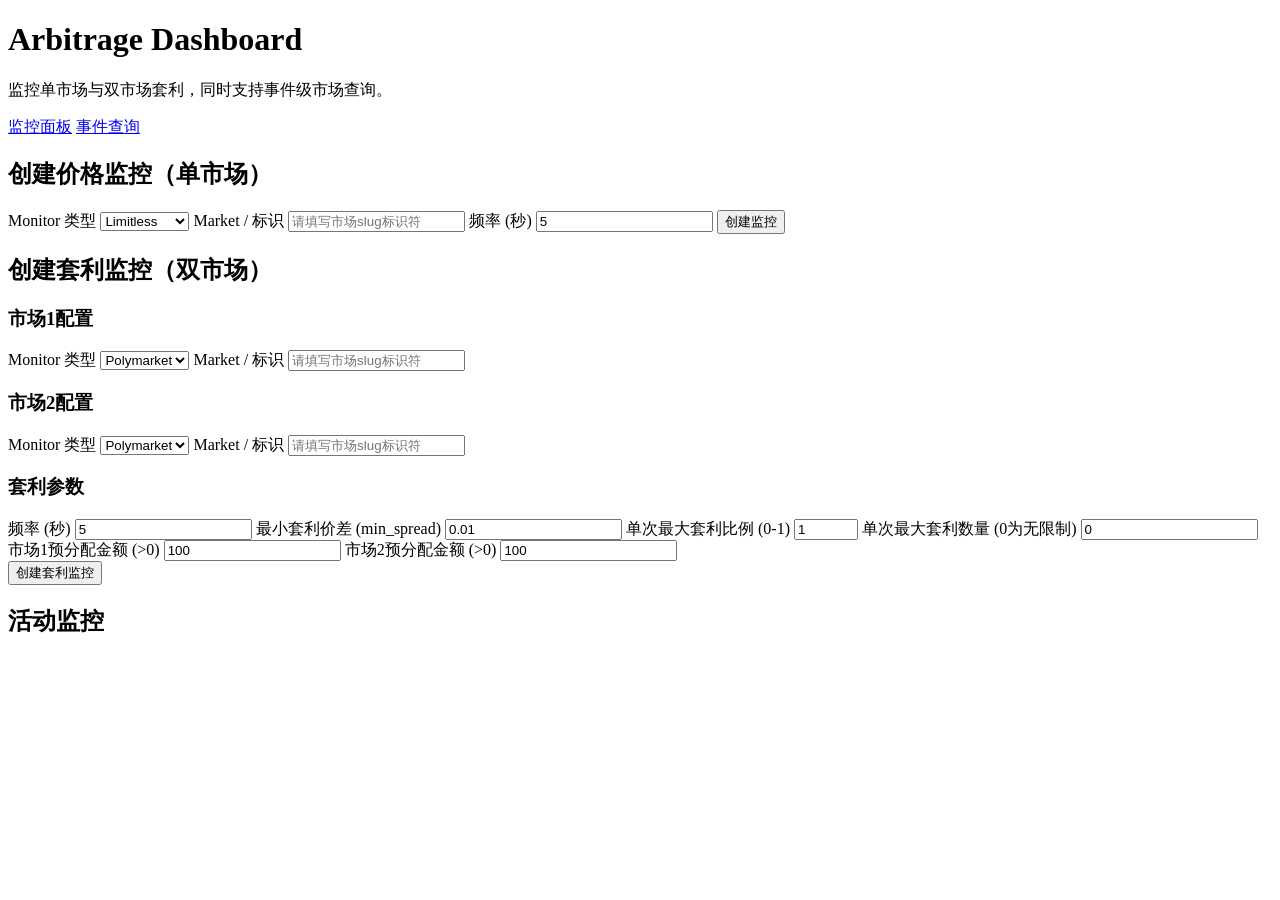
==== dashboard/static/index.html @ 8e30ac67 "setting budget for both markets" ====
<!doctype html>
<html lang="zh-CN">
  <head>
    <meta charset="utf-8" />
    <meta name="viewport" content="width=device-width,initial-scale=1" />
    <title>Arbitrage Dashboard</title>
    <link rel="stylesheet" href="/static/style.css">
  </head>
  <body>
    <div class="container">
      <header class="page-header">
        <div>
          <h1>Arbitrage Dashboard</h1>
          <p class="page-subtitle">监控单市场与双市场套利，同时支持事件级市场查询。</p>
        </div>
        <nav class="page-nav">
          <a class="nav-link active" href="/dashboard">监控面板</a>
          <a class="nav-link" href="/dashboard/event-markets">事件查询</a>
        </nav>
      </header>

      <section class="panel">
        <h2>创建价格监控（单市场）</h2>
        <form id="createForm">
          <label>Monitor 类型
            <select id="monitorType">
              <option value="limitless">Limitless</option>
              <option value="polymarket">Polymarket</option>
              <option value="kalshi">Kalshi</option>
            </select>
          </label>
          <label>Market / 标识
            <input id="market" placeholder="请填写市场slug标识符" />
          </label>
          <label>频率 (秒)
            <input id="freq" type="number" min="1" value="5" />
          </label>
          <button type="submit">创建监控</button>
        </form>
      </section>

      <section class="panel">
        <h2>创建套利监控（双市场）</h2>
        <form id="arbitrageForm">
          <div class="arbitrage-pair">
            <h3>市场1配置</h3>
            <label>Monitor 类型
              <select id="arb-type-1">
                <option value="polymarket">Polymarket</option>
                <option value="kalshi">Kalshi</option>
              </select>
            </label>
            <label>Market / 标识
              <input id="arb-market-1" placeholder="请填写市场slug标识符" />
            </label>
          </div>

          <div class="arbitrage-pair">
            <h3>市场2配置</h3>
            <label>Monitor 类型
              <select id="arb-type-2">
                <option value="polymarket">Polymarket</option>
                <option value="kalshi">Kalshi</option>
              </select>
            </label>
            <label>Market / 标识
              <input id="arb-market-2" placeholder="请填写市场slug标识符" />
            </label>
          </div>

          <div class="arbitrage-pair">
            <h3>套利参数</h3>
            <label>频率 (秒)
              <input id="arb-freq" type="number" min="1" value="5" />
            </label>
            <label>最小套利价差 (min_spread)
              <input id="arb-min-spread" type="number" step="0.0001" min="0" value="0.01" />
            </label>
            <label>单次最大套利比例 (0-1)
              <input id="arb-max-ratio" type="number" step="0.01" min="0" max="1" value="1" />
            </label>
            <label>单次最大套利数量 (0为无限制)
              <input id="arb-max-quantity" type="number" step="1" min="0" value="0" />
            </label>
            <label>市场1预分配金额 (>0)
              <input id="arb-market1-budget" type="number" step="0.01" min="0.01" value="100" />
            </label>
            <label>市场2预分配金额 (>0)
              <input id="arb-market2-budget" type="number" step="0.01" min="0.01" value="100" />
            </label>
          </div>

          <button type="submit">创建套利监控</button>
        </form>
      </section>

      <section class="panel">
        <h2>活动监控</h2>
        <div id="monitors"></div>
      </section>
    </div>

    <script src="/static/app.js"></script>
  </body>
</html>
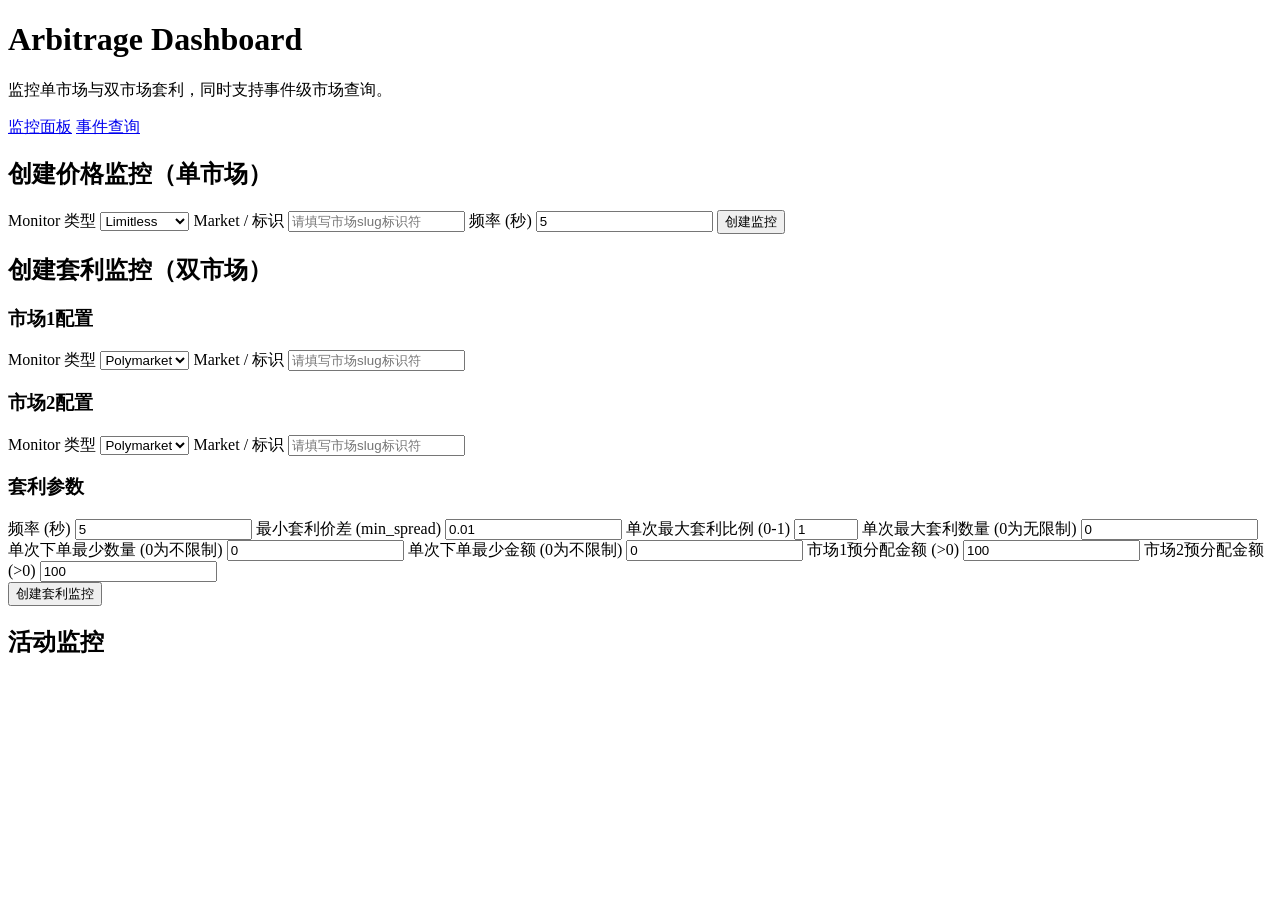
==== commit 9a6eb6e8: "add limitation on minimum order quantity and amount" ====
--- a/dashboard/static/index.html
+++ b/dashboard/static/index.html
@@ -82,6 +82,12 @@
             <label>单次最大套利数量 (0为无限制)
               <input id="arb-max-quantity" type="number" step="1" min="0" value="0" />
             </label>
+            <label>单次下单最少数量 (0为不限制)
+              <input id="arb-min-order-quantity" type="number" step="0.0001" min="0" value="0" />
+            </label>
+            <label>单次下单最少金额 (0为不限制)
+              <input id="arb-min-order-amount" type="number" step="0.0001" min="0" value="0" />
+            </label>
             <label>市场1预分配金额 (>0)
               <input id="arb-market1-budget" type="number" step="0.01" min="0.01" value="100" />
             </label>
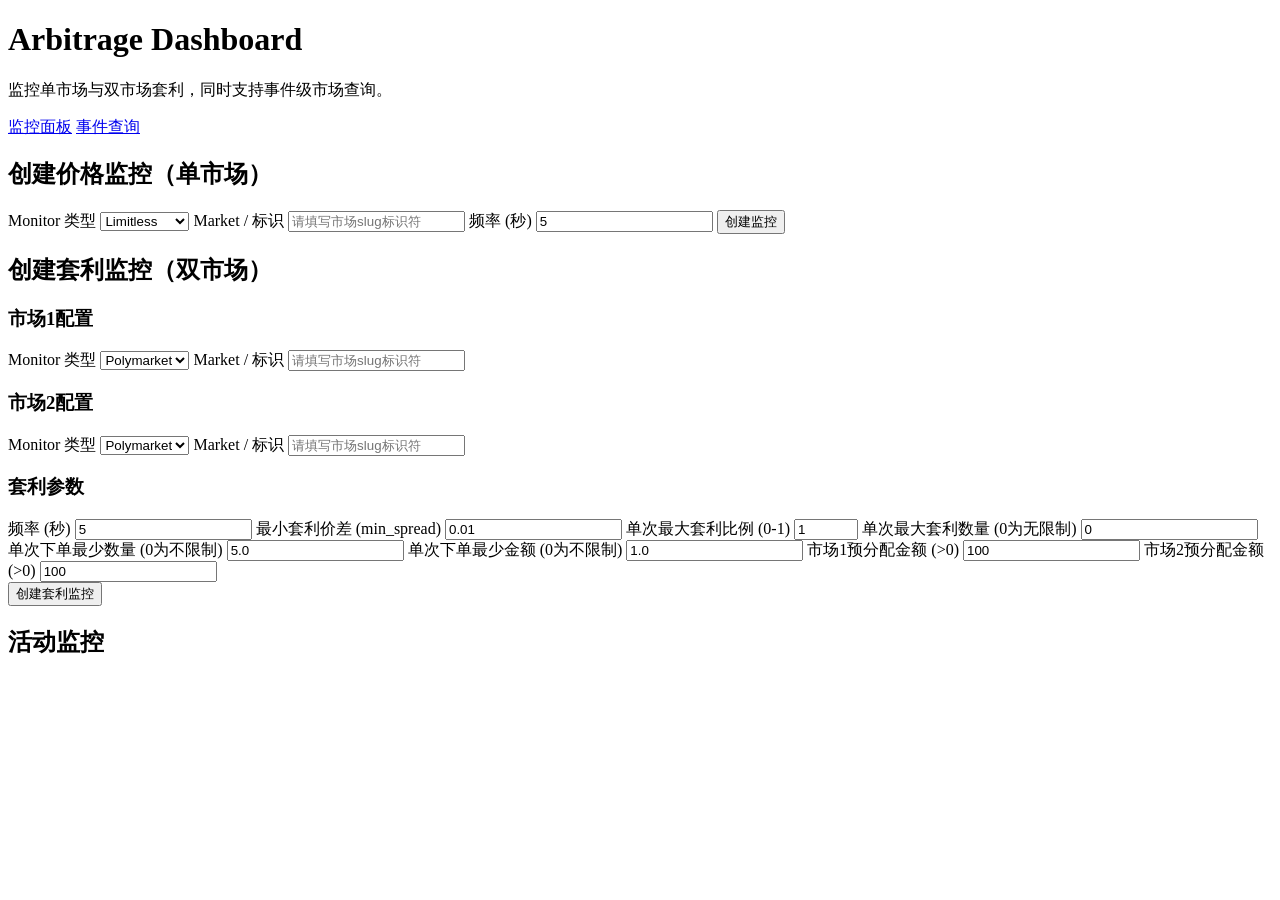
==== commit c14a35d4: "set default value of min_order_quantity and min_order_amount" ====
--- a/dashboard/static/index.html
+++ b/dashboard/static/index.html
@@ -74,7 +74,7 @@
               <input id="arb-freq" type="number" min="1" value="5" />
             </label>
             <label>最小套利价差 (min_spread)
-              <input id="arb-min-spread" type="number" step="0.0001" min="0" value="0.01" />
+              <input id="arb-min-spread" type="number" step="0.01" min="0" value="0.01" />
             </label>
             <label>单次最大套利比例 (0-1)
               <input id="arb-max-ratio" type="number" step="0.01" min="0" max="1" value="1" />
@@ -83,10 +83,10 @@
               <input id="arb-max-quantity" type="number" step="1" min="0" value="0" />
             </label>
             <label>单次下单最少数量 (0为不限制)
-              <input id="arb-min-order-quantity" type="number" step="0.0001" min="0" value="0" />
+              <input id="arb-min-order-quantity" type="number" step="0.1" min="0" value="5.0" />
             </label>
             <label>单次下单最少金额 (0为不限制)
-              <input id="arb-min-order-amount" type="number" step="0.0001" min="0" value="0" />
+              <input id="arb-min-order-amount" type="number" step="0.1" min="0" value="1.0" />
             </label>
             <label>市场1预分配金额 (>0)
               <input id="arb-market1-budget" type="number" step="0.01" min="0.01" value="100" />
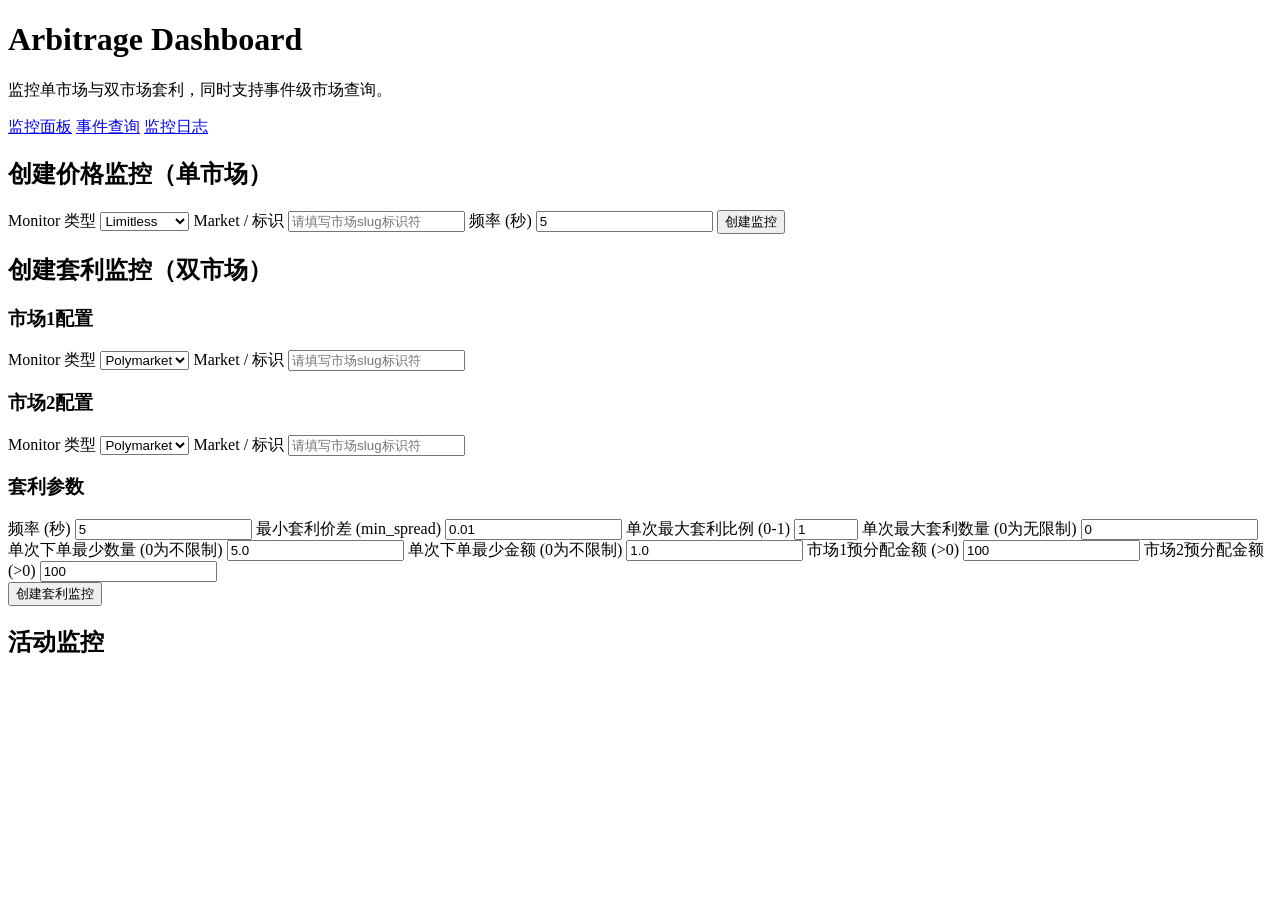
==== commit 1f4b9ece: "add a new page in dashboard that presents log file" ====
--- a/dashboard/static/index.html
+++ b/dashboard/static/index.html
@@ -16,6 +16,7 @@
         <nav class="page-nav">
           <a class="nav-link active" href="/dashboard">监控面板</a>
           <a class="nav-link" href="/dashboard/event-markets">事件查询</a>
+          <a class="nav-link" href="/dashboard/logs">监控日志</a>
         </nav>
       </header>
 
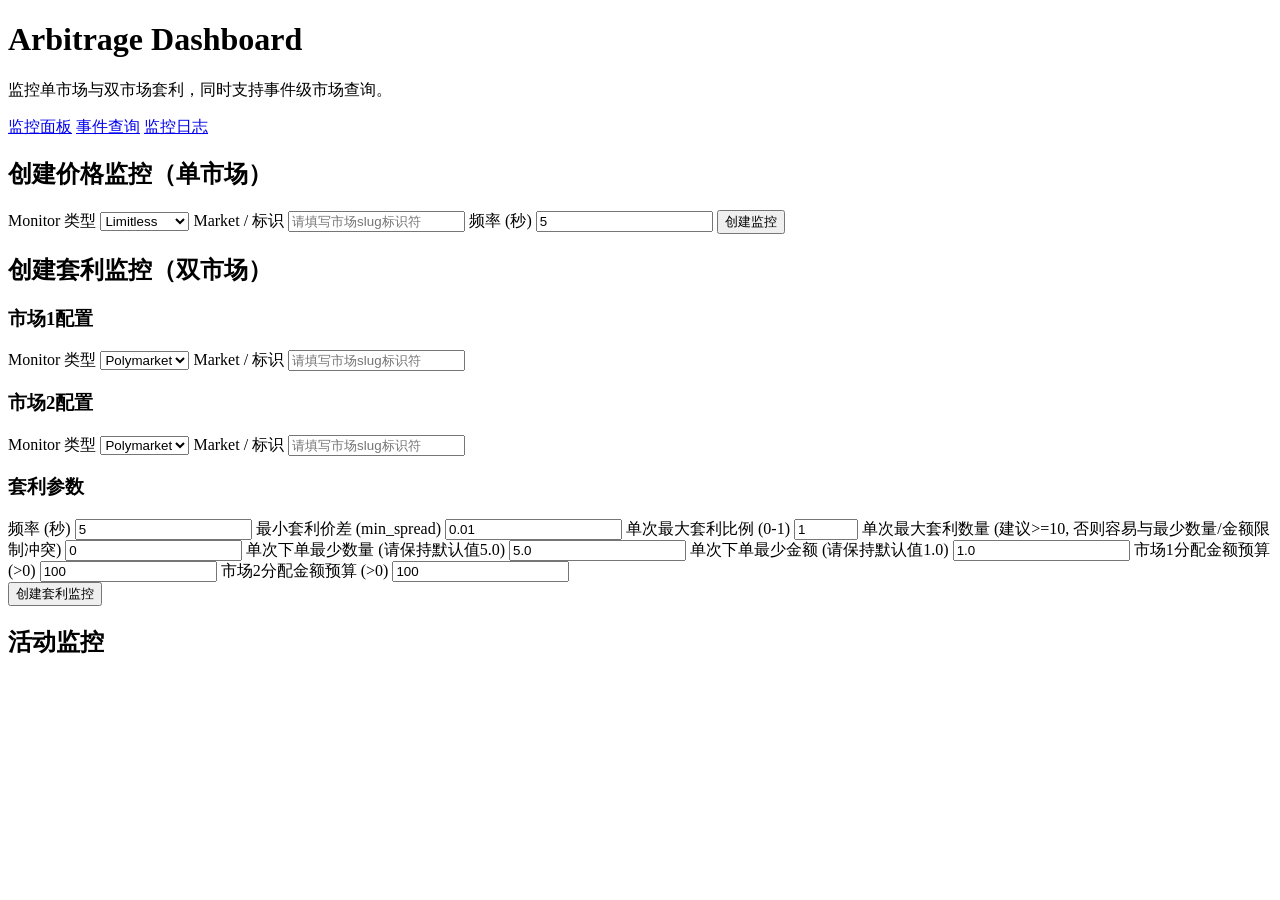
==== commit 11b15ffe: "change some hint words on dashboard" ====
--- a/dashboard/static/index.html
+++ b/dashboard/static/index.html
@@ -80,19 +80,19 @@
             <label>单次最大套利比例 (0-1)
               <input id="arb-max-ratio" type="number" step="0.01" min="0" max="1" value="1" />
             </label>
-            <label>单次最大套利数量 (0为无限制)
+            <label>单次最大套利数量 (建议>=10, 否则容易与最少数量/金额限制冲突)
               <input id="arb-max-quantity" type="number" step="1" min="0" value="0" />
             </label>
-            <label>单次下单最少数量 (0为不限制)
+            <label>单次下单最少数量 (请保持默认值5.0)
               <input id="arb-min-order-quantity" type="number" step="0.1" min="0" value="5.0" />
             </label>
-            <label>单次下单最少金额 (0为不限制)
+            <label>单次下单最少金额 (请保持默认值1.0)
               <input id="arb-min-order-amount" type="number" step="0.1" min="0" value="1.0" />
             </label>
-            <label>市场1预分配金额 (>0)
+            <label>市场1分配金额预算 (>0)
               <input id="arb-market1-budget" type="number" step="0.01" min="0.01" value="100" />
             </label>
-            <label>市场2预分配金额 (>0)
+            <label>市场2分配金额预算 (>0)
               <input id="arb-market2-budget" type="number" step="0.01" min="0.01" value="100" />
             </label>
           </div>
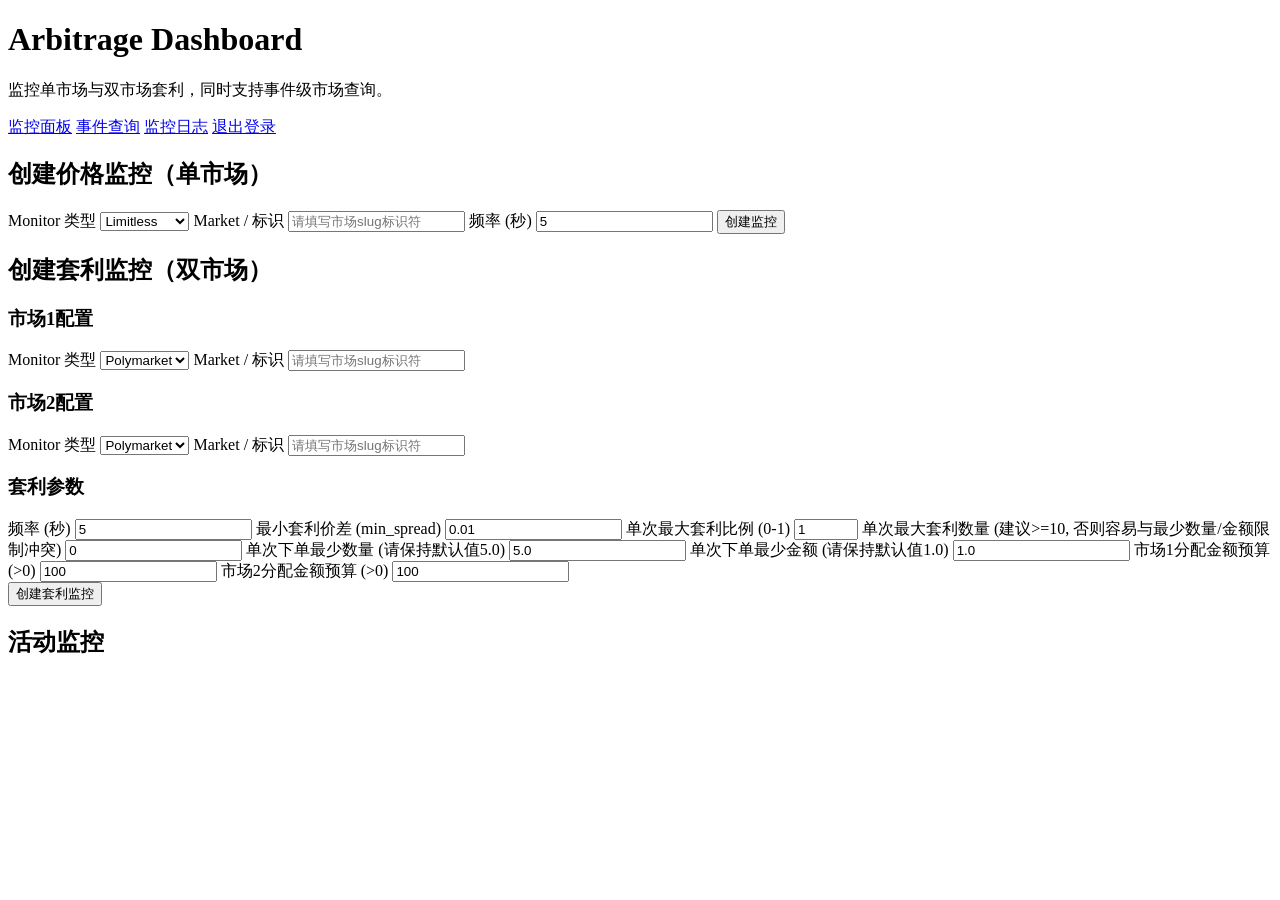
==== commit df6c7b2b: "add basic authentication for dashboard" ====
--- a/dashboard/static/index.html
+++ b/dashboard/static/index.html
@@ -17,6 +17,7 @@
           <a class="nav-link active" href="/dashboard">监控面板</a>
           <a class="nav-link" href="/dashboard/event-markets">事件查询</a>
           <a class="nav-link" href="/dashboard/logs">监控日志</a>
+          <a class="nav-link logout-link" href="/dashboard/logout">退出登录</a>
         </nav>
       </header>
 
@@ -107,6 +108,7 @@
       </section>
     </div>
 
+    <script src="/static/auth.js"></script>
     <script src="/static/app.js"></script>
   </body>
 </html>
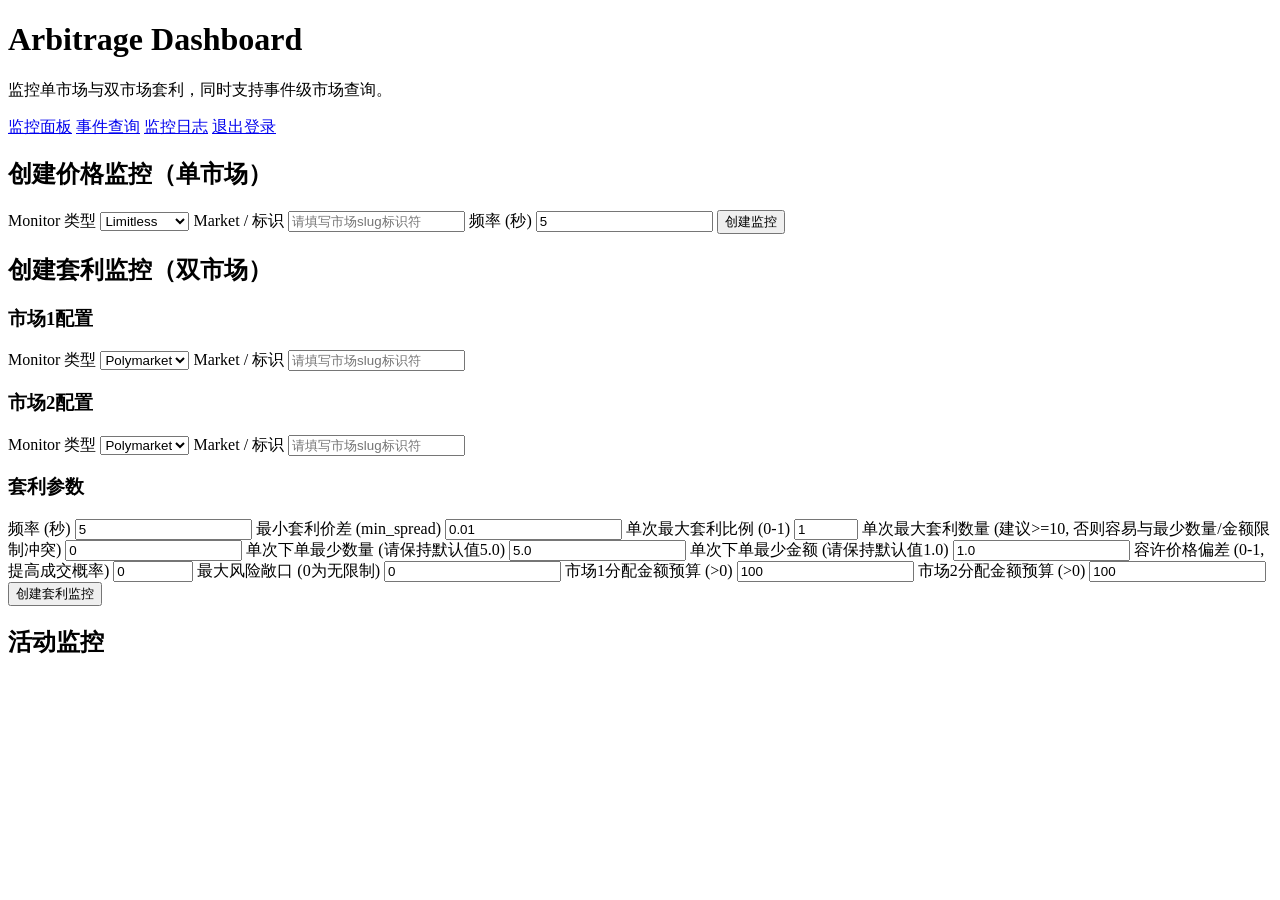
==== commit 5a2dca76: "add two parameters: price_deviation_tolerance and max_rish_exposure" ====
--- a/dashboard/static/index.html
+++ b/dashboard/static/index.html
@@ -90,6 +90,12 @@
             <label>单次下单最少金额 (请保持默认值1.0)
               <input id="arb-min-order-amount" type="number" step="0.1" min="0" value="1.0" />
             </label>
+            <label>容许价格偏差 (0-1, 提高成交概率)
+              <input id="arb-price-deviation-tolerance" type="number" step="0.0001" min="0" max="1" value="0" />
+            </label>
+            <label>最大风险敞口 (0为无限制)
+              <input id="arb-max-risk-exposure" type="number" step="0.0001" min="0" value="0" />
+            </label>
             <label>市场1分配金额预算 (>0)
               <input id="arb-market1-budget" type="number" step="0.01" min="0.01" value="100" />
             </label>
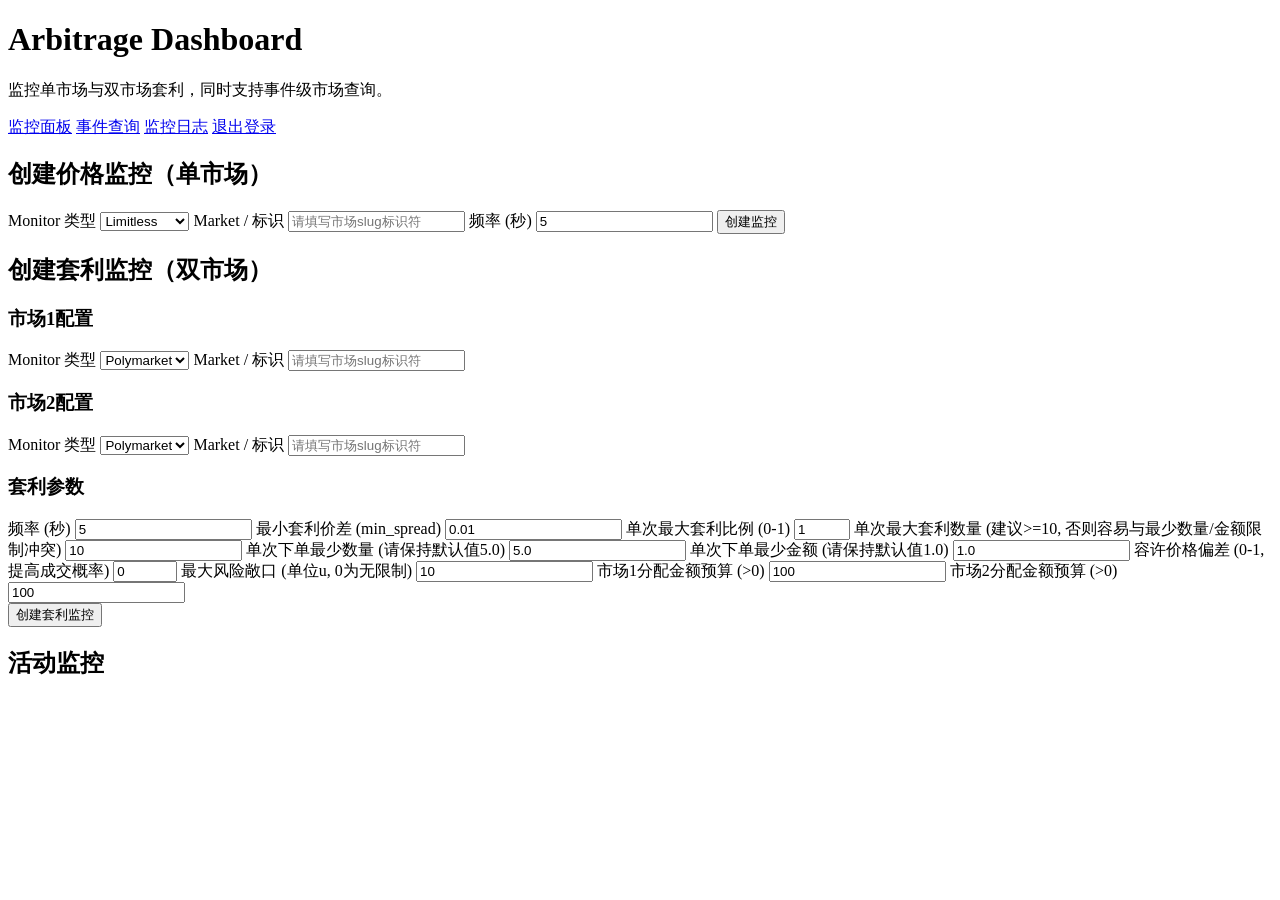
==== commit ec401c92: "adjust the parameter slide bars on dashboard" ====
--- a/dashboard/static/index.html
+++ b/dashboard/static/index.html
@@ -79,10 +79,10 @@
               <input id="arb-min-spread" type="number" step="0.01" min="0" value="0.01" />
             </label>
             <label>单次最大套利比例 (0-1)
-              <input id="arb-max-ratio" type="number" step="0.01" min="0" max="1" value="1" />
+              <input id="arb-max-ratio" type="number" step="0.1" min="0" max="1" value="1" />
             </label>
             <label>单次最大套利数量 (建议>=10, 否则容易与最少数量/金额限制冲突)
-              <input id="arb-max-quantity" type="number" step="1" min="0" value="0" />
+              <input id="arb-max-quantity" type="number" step="1" min="0" value="10" />
             </label>
             <label>单次下单最少数量 (请保持默认值5.0)
               <input id="arb-min-order-quantity" type="number" step="0.1" min="0" value="5.0" />
@@ -91,16 +91,16 @@
               <input id="arb-min-order-amount" type="number" step="0.1" min="0" value="1.0" />
             </label>
             <label>容许价格偏差 (0-1, 提高成交概率)
-              <input id="arb-price-deviation-tolerance" type="number" step="0.0001" min="0" max="1" value="0" />
+              <input id="arb-price-deviation-tolerance" type="number" step="0.01" min="0" max="1" value="0" />
             </label>
-            <label>最大风险敞口 (0为无限制)
-              <input id="arb-max-risk-exposure" type="number" step="0.0001" min="0" value="0" />
+            <label>最大风险敞口 (单位u, 0为无限制)
+              <input id="arb-max-risk-exposure" type="number" step="1" min="0" value="10" />
             </label>
             <label>市场1分配金额预算 (>0)
-              <input id="arb-market1-budget" type="number" step="0.01" min="0.01" value="100" />
+              <input id="arb-market1-budget" type="number" step="1" min="1" value="100" />
             </label>
             <label>市场2分配金额预算 (>0)
-              <input id="arb-market2-budget" type="number" step="0.01" min="0.01" value="100" />
+              <input id="arb-market2-budget" type="number" step="1" min="1" value="100" />
             </label>
           </div>
 
